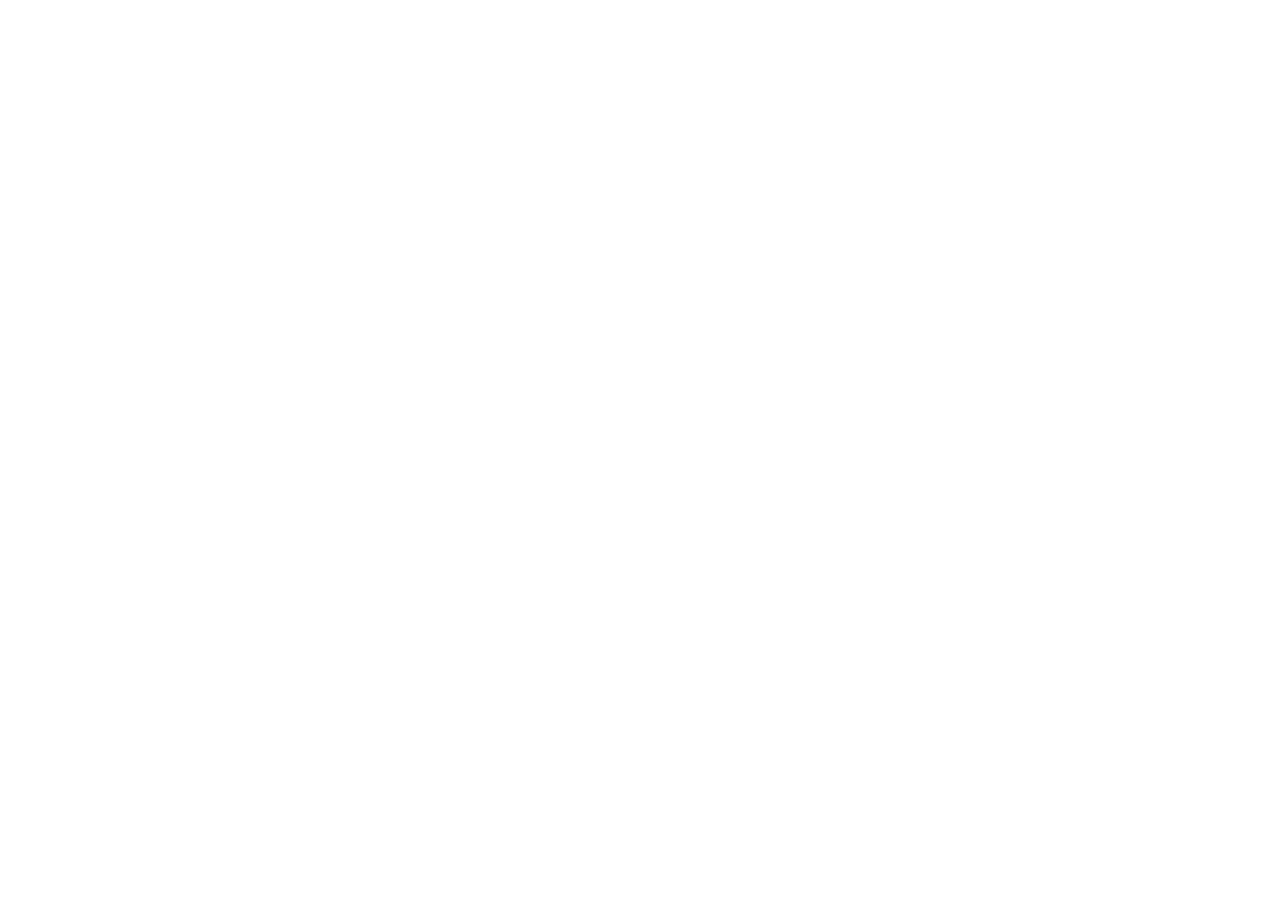
==== index.html @ 409d7f35 "progetto settiman 6" ====
<!DOCTYPE html>
<html lang="en">
<head>
    <meta charset="UTF-8">
    <meta name="viewport" content="width=device-width, initial-scale=1.0">
    <link href="https://cdn.jsdelivr.net/npm/bootstrap@5.3.2/dist/css/bootstrap.min.css" rel="stylesheet" integrity="sha384-T3c6CoIi6uLrA9TneNEoa7RxnatzjcDSCmG1MXxSR1GAsXEV/Dwwykc2MPK8M2HN" crossorigin="anonymous">
    <link rel="stylesheet" href="css/style.css">
    <script src="js/script.js"></script>
    <title>Shop</title>
</head>
<body>
    <script src="https://cdn.jsdelivr.net/npm/bootstrap@5.3.2/dist/js/bootstrap.bundle.min.js" integrity="sha384-C6RzsynM9kWDrMNeT87bh95OGNyZPhcTNXj1NW7RuBCsyN/o0jlpcV8Qyq46cDfL" crossorigin="anonymous"></script>
</body>
</html>
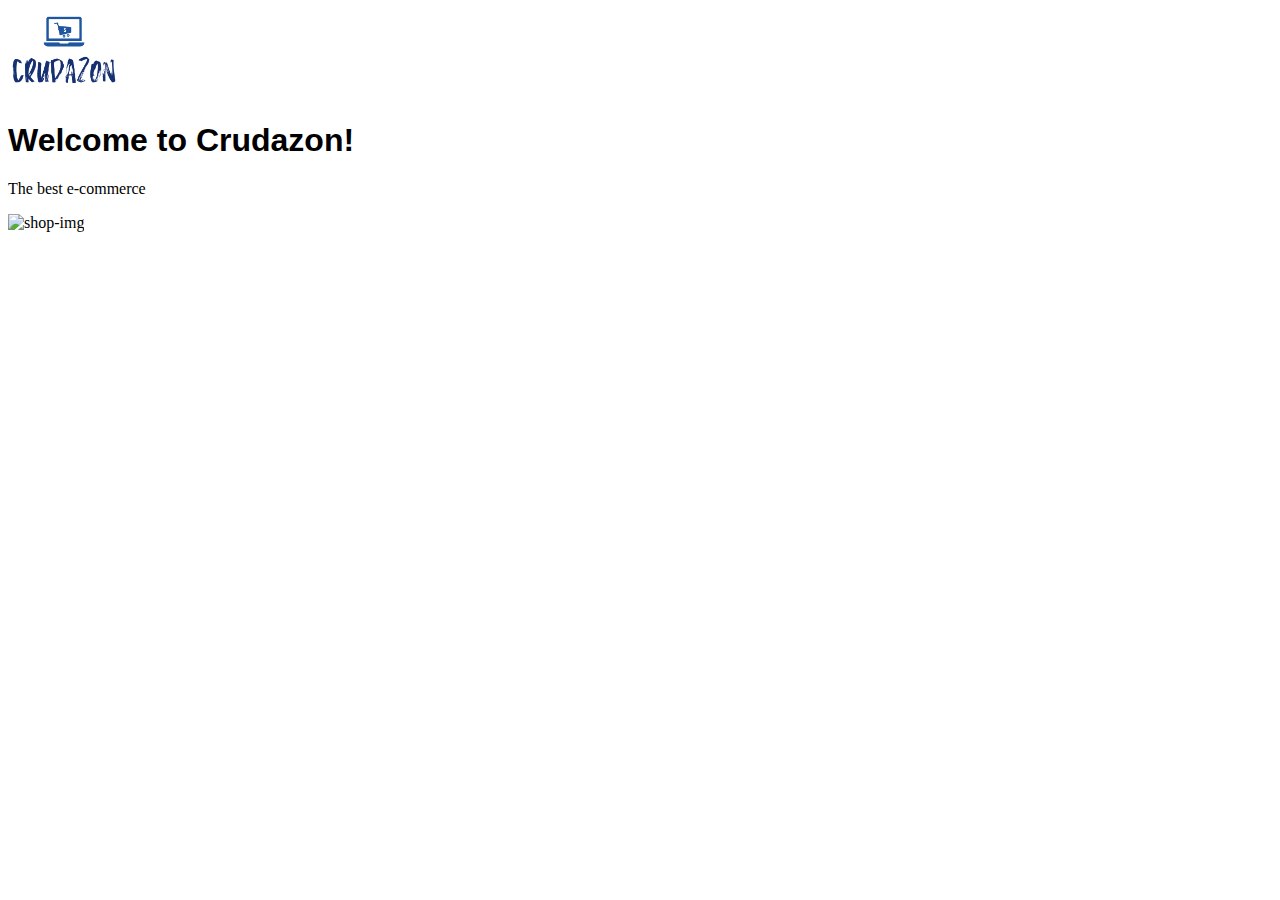
==== commit d6d766c7: "progetto setttimana 7" ====
--- a/index.html
+++ b/index.html
@@ -6,9 +6,37 @@
     <link href="https://cdn.jsdelivr.net/npm/bootstrap@5.3.2/dist/css/bootstrap.min.css" rel="stylesheet" integrity="sha384-T3c6CoIi6uLrA9TneNEoa7RxnatzjcDSCmG1MXxSR1GAsXEV/Dwwykc2MPK8M2HN" crossorigin="anonymous">
     <link rel="stylesheet" href="css/style.css">
     <script src="js/script.js"></script>
+    <link rel="stylesheet" href="https://cdn.jsdelivr.net/npm/bootstrap-icons@1.11.2/font/bootstrap-icons.min.css">
     <title>Shop</title>
 </head>
 <body>
+    <header>
+        <nav class="navbar">
+            <div class="container-fluid">
+                <a class="navbar-brand" href="#"><img src="img/cru.png"></a>
+            </div>
+        </nav>
+    </header>
+    <main>
+        <div class="bg-white">
+            <div class="container d-flex justify-content-around align-items-center">
+              <div>
+                <h1 class="text-dark fw-bold" id="crudazon">Welcome to Crudazon!</h1>
+                <p>The best e-commerce</p>
+              </div>
+              <div>
+                <img id="shopPhoto" src="img/từ-vựng-thường-dùng-khi-viết-doạn-văn-tiếng-anh-về-shopping-1024x1024.jpg" class="" alt="shop-img">
+              </div>
+            </div>
+          </div>
+        <div class="container">
+            <div class="row">
+                <div id="sentCardContainer" class="d-flex flex-wrap">
+
+                </div>
+            </div>
+        </div>
+    </main>
     <script src="https://cdn.jsdelivr.net/npm/bootstrap@5.3.2/dist/js/bootstrap.bundle.min.js" integrity="sha384-C6RzsynM9kWDrMNeT87bh95OGNyZPhcTNXj1NW7RuBCsyN/o0jlpcV8Qyq46cDfL" crossorigin="anonymous"></script>
 </body>
 </html>--- a/css/style.css
+++ b/css/style.css
@@ -0,0 +1,24 @@
+.card {
+    max-width: 15em;
+    padding: 1em;
+    margin: 1em;
+    box-shadow: -1px -1px 5px 1px lightgrey;
+}
+
+
+.card img {
+    min-height: 15em;
+}
+
+header a img {
+    width: 7em;
+    border-radius: 1em;
+}
+
+#shopPhoto {
+    max-width: 20em;
+}
+
+#crudazon {
+    font-family:'Trebuchet MS', 'Lucida Sans Unicode', 'Lucida Grande', 'Lucida Sans', Arial, sans-serif
+}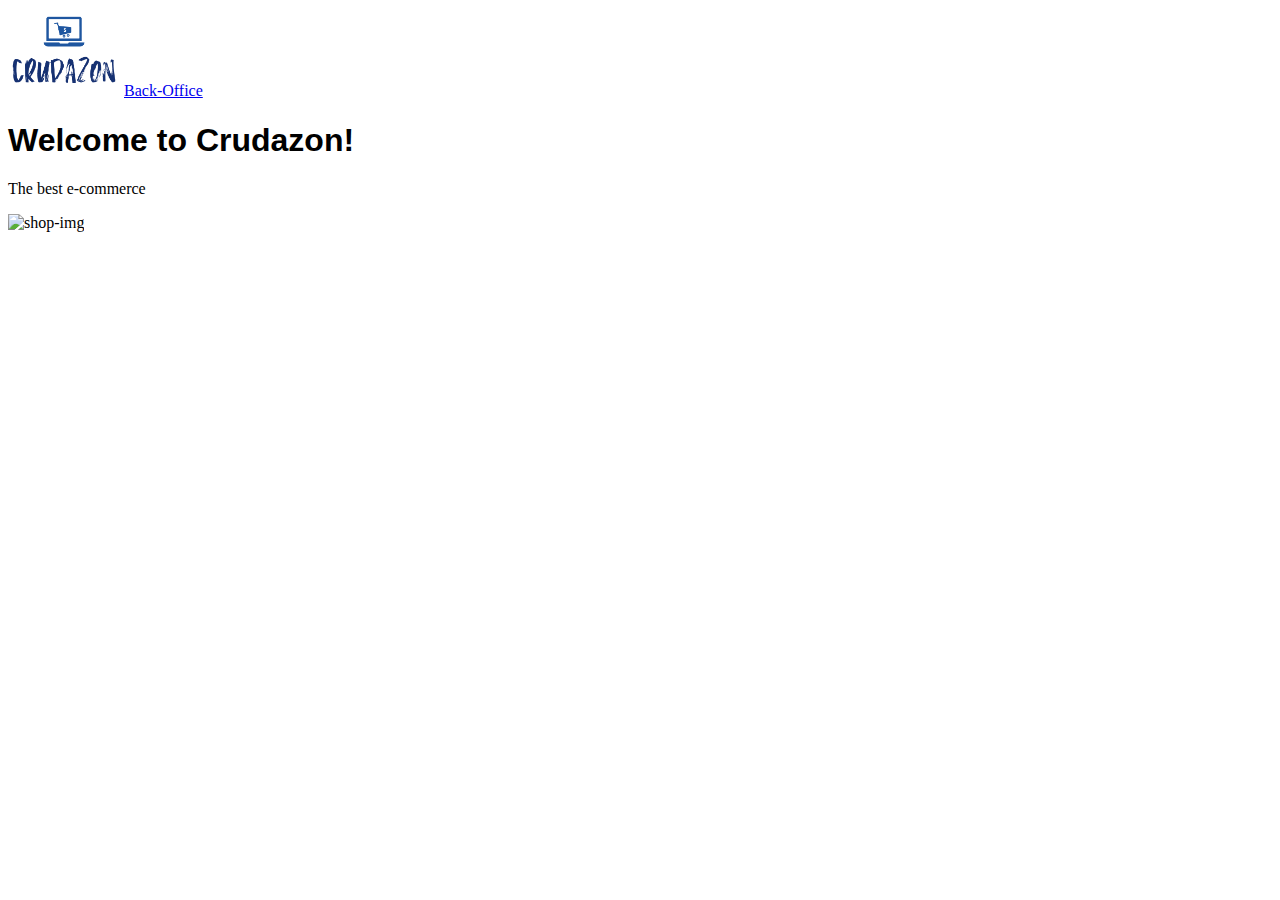
==== commit b2cc8023: "settimana 7" ====
--- a/index.html
+++ b/index.html
@@ -14,6 +14,7 @@
         <nav class="navbar">
             <div class="container-fluid">
                 <a class="navbar-brand" href="#"><img src="img/cru.png"></a>
+                <a href="back-office.html" class="text-decoration-none text-success">Back-Office</a>
             </div>
         </nav>
     </header>
